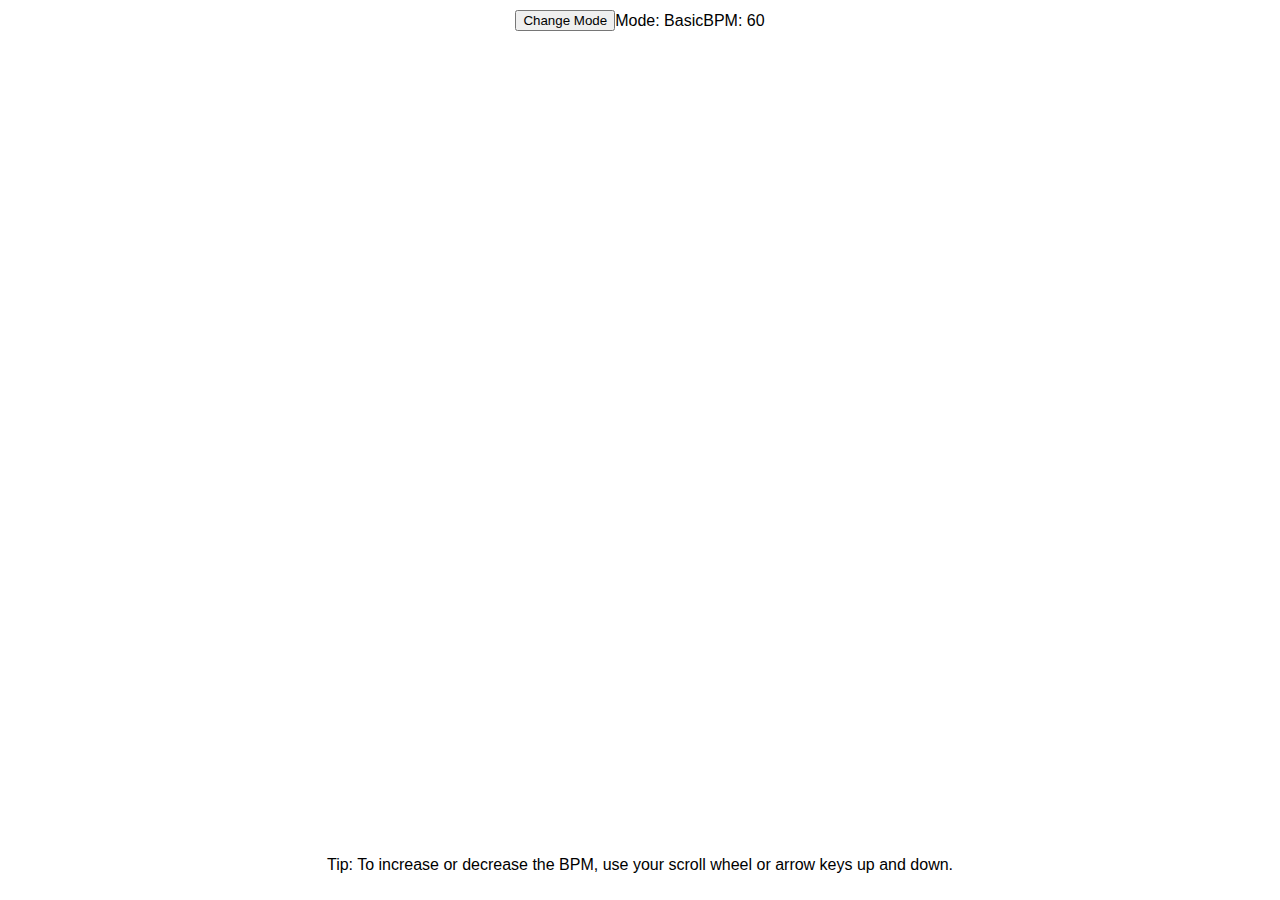
==== index.html @ c95931b7 "Add files via upload" ====
<!DOCTYPE html>
<html lang="en">
<head>
    <meta charset="UTF-8">
    <title>Digit Drill</title>
    <link rel="stylesheet" href="styles.css">
</head>
<body>
    <div id="app">
        <header>
            <button id="changeMode">Change Mode</button>
            <span id="mode">Mode: Basic</span>
            <span id="bpmDisplay">BPM: 60</span>
        </header>
        <main>
            <div id="leftNumber" class="number"></div>
            <div id="rightNumber" class="number"></div>
        </main>
        <footer>
            <p>Tip: To increase or decrease the BPM, use your scroll wheel or arrow keys up and down.</p>
        </footer>
    </div>
    <script src="script.js"></script>
</body>
</html>
---- styles.css ----
body, html {
    height: 100%;
    margin: 0;
    font-family: Arial, sans-serif;
}
#app {
    display: flex;
    flex-direction: column;
    height: 100%;
}
header {
    display: flex;
    justify-content: center;
    align-items: center;
    padding: 10px;
}
main {
    flex-grow: 1;
    display: flex;
    justify-content: center;
    align-items: center;
}
.number {
    font-size: 5em;
    margin: 0 20px;
}
footer {
    text-align: center;
    padding: 10px;
}
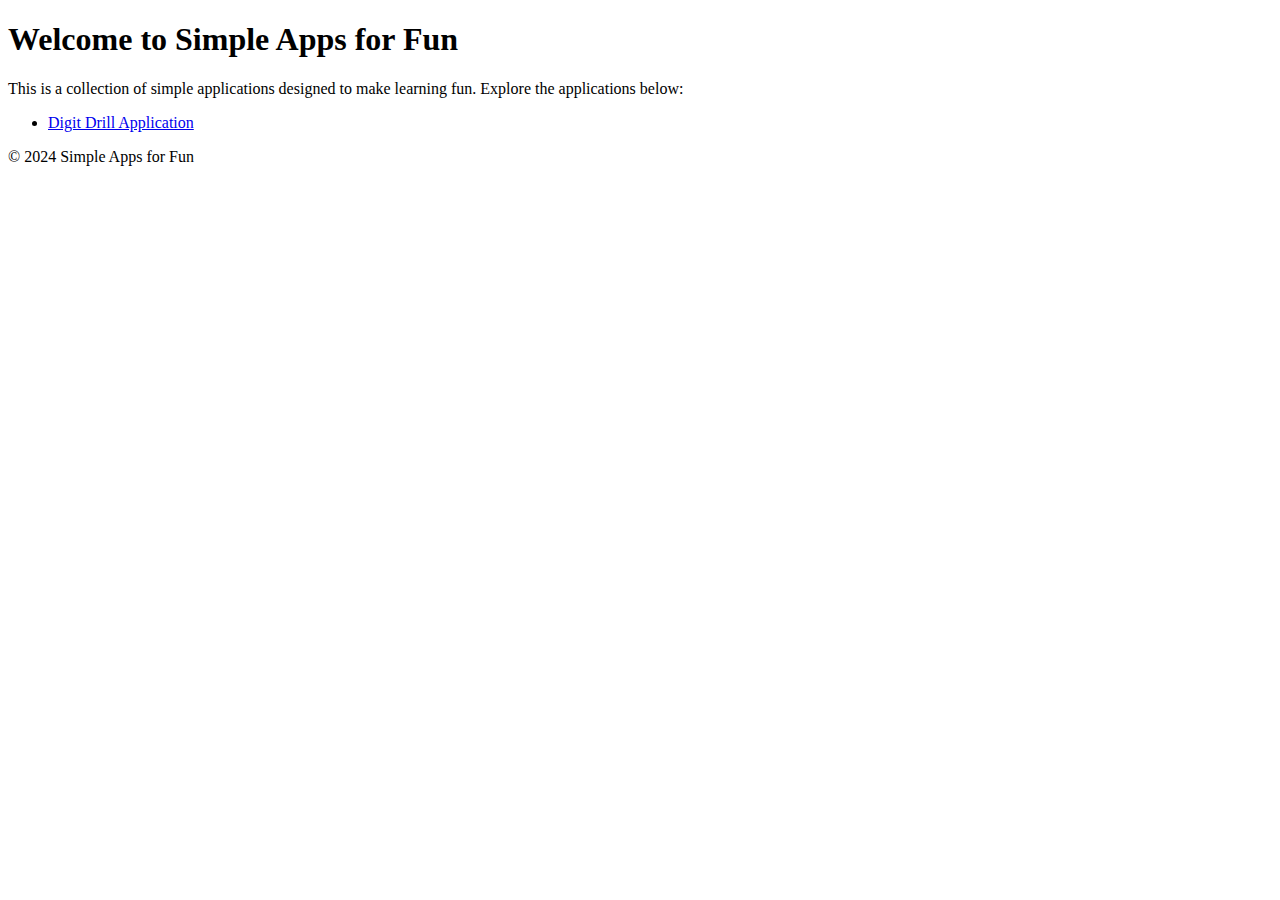
==== commit 283e570c: "Add files via upload" ====
--- a/index.html
+++ b/index.html
@@ -2,22 +2,23 @@
 <html lang="en">
 <head>
     <meta charset="UTF-8">
-    <title>Digit Drill</title>
-    <link rel="stylesheet" href="styles.css">
+    <title>Simple Apps for Fun</title>
+    <link rel="stylesheet" href="style.css">
 </head>
 <body>
-    <div id="app">
+    <div class="container">
         <header>
-            <button id="changeMode">Change Mode</button>
-            <span id="mode">Mode: Basic</span>
-            <span id="bpmDisplay">BPM: 60</span>
+            <h1>Welcome to Simple Apps for Fun</h1>
         </header>
         <main>
-            <div id="leftNumber" class="number"></div>
-            <div id="rightNumber" class="number"></div>
+            <p>This is a collection of simple applications designed to make learning fun. Explore the applications below:</p>
+            <ul>
+                <li><a href="digit-drill.html">Digit Drill Application</a></li>
+                <!-- More apps can be added here as list items -->
+            </ul>
         </main>
         <footer>
-            <p>Tip: To increase or decrease the BPM, use your scroll wheel or arrow keys up and down.</p>
+            <p>© 2024 Simple Apps for Fun</p>
         </footer>
     </div>
     <script src="script.js"></script>
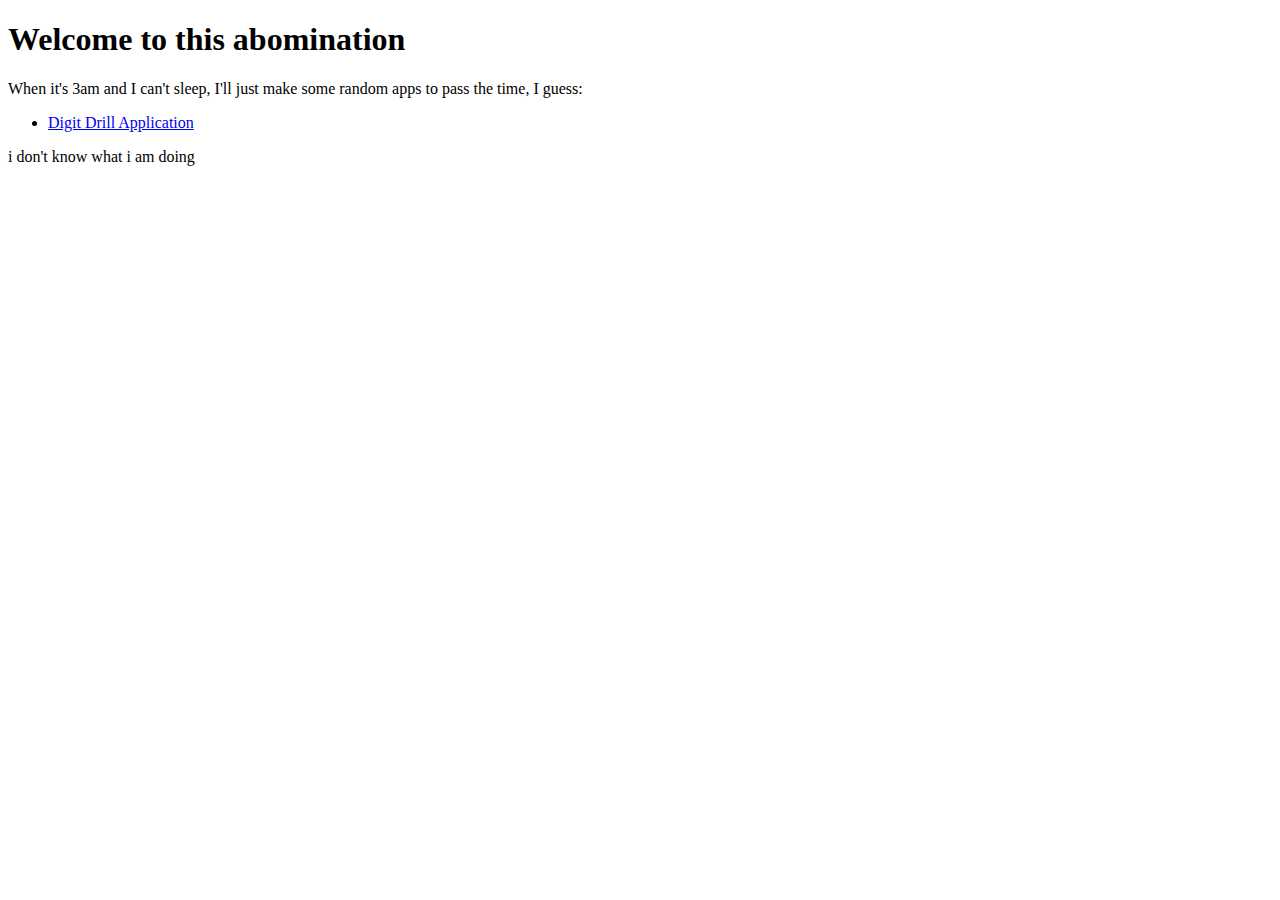
==== commit 7f84f3a7: "Update index.html" ====
--- a/index.html
+++ b/index.html
@@ -8,17 +8,17 @@
 <body>
     <div class="container">
         <header>
-            <h1>Welcome to Simple Apps for Fun</h1>
+            <h1>Welcome to this abomination</h1>
         </header>
         <main>
-            <p>This is a collection of simple applications designed to make learning fun. Explore the applications below:</p>
+            <p>When it's 3am and I can't sleep, I'll just make some random apps to pass the time, I guess:</p>
             <ul>
                 <li><a href="digit-drill.html">Digit Drill Application</a></li>
                 <!-- More apps can be added here as list items -->
             </ul>
         </main>
         <footer>
-            <p>© 2024 Simple Apps for Fun</p>
+            <p>i don't know what i am doing</p>
         </footer>
     </div>
     <script src="script.js"></script>
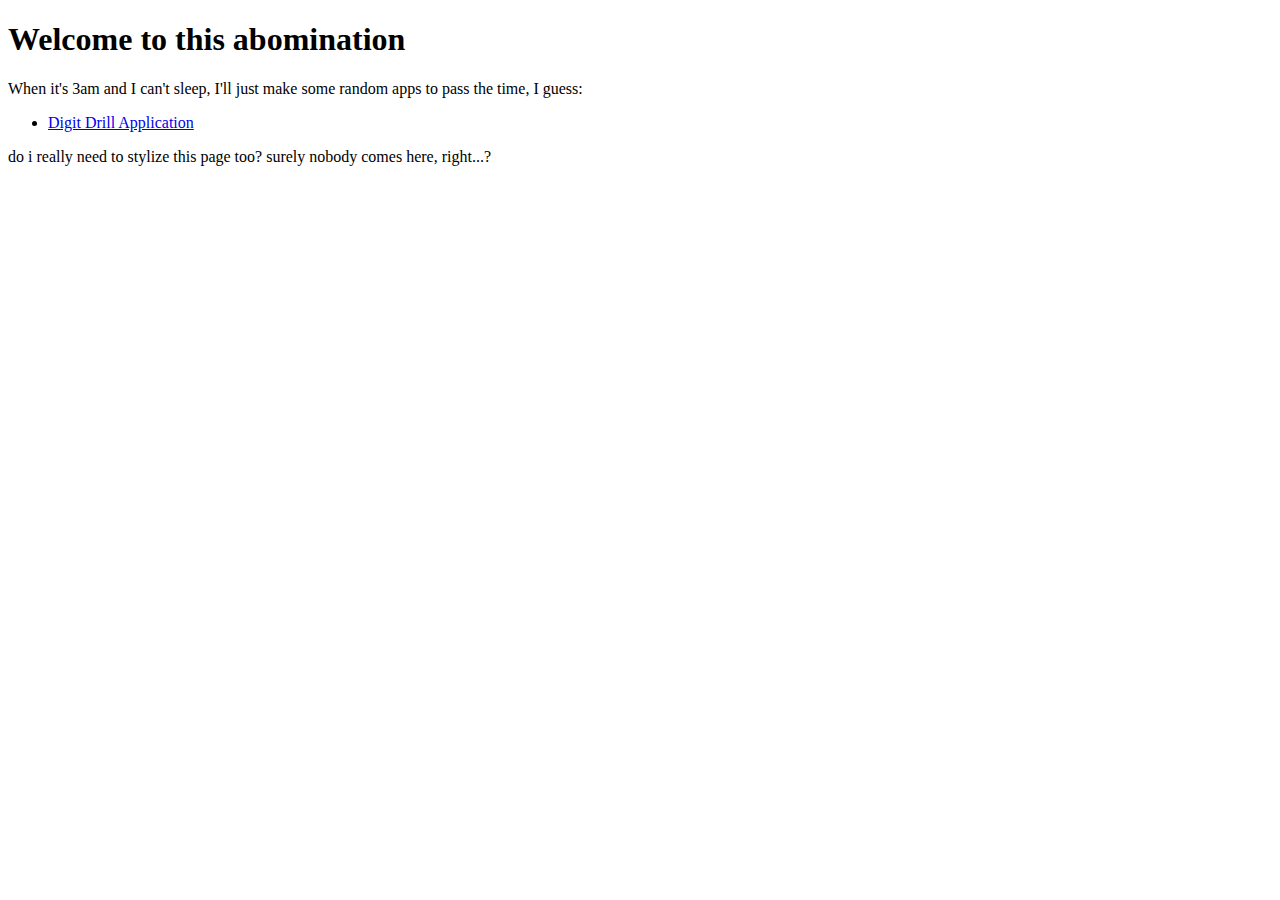
==== commit afcafabe: "Update index.html" ====
--- a/index.html
+++ b/index.html
@@ -2,7 +2,7 @@
 <html lang="en">
 <head>
     <meta charset="UTF-8">
-    <title>Simple Apps for Fun</title>
+    <title>i don't know what the frick i am doing</title>
     <link rel="stylesheet" href="style.css">
 </head>
 <body>
@@ -18,7 +18,7 @@
             </ul>
         </main>
         <footer>
-            <p>i don't know what i am doing</p>
+            <p>do i really need to stylize this page too? surely nobody comes here, right...?</p>
         </footer>
     </div>
     <script src="script.js"></script>
